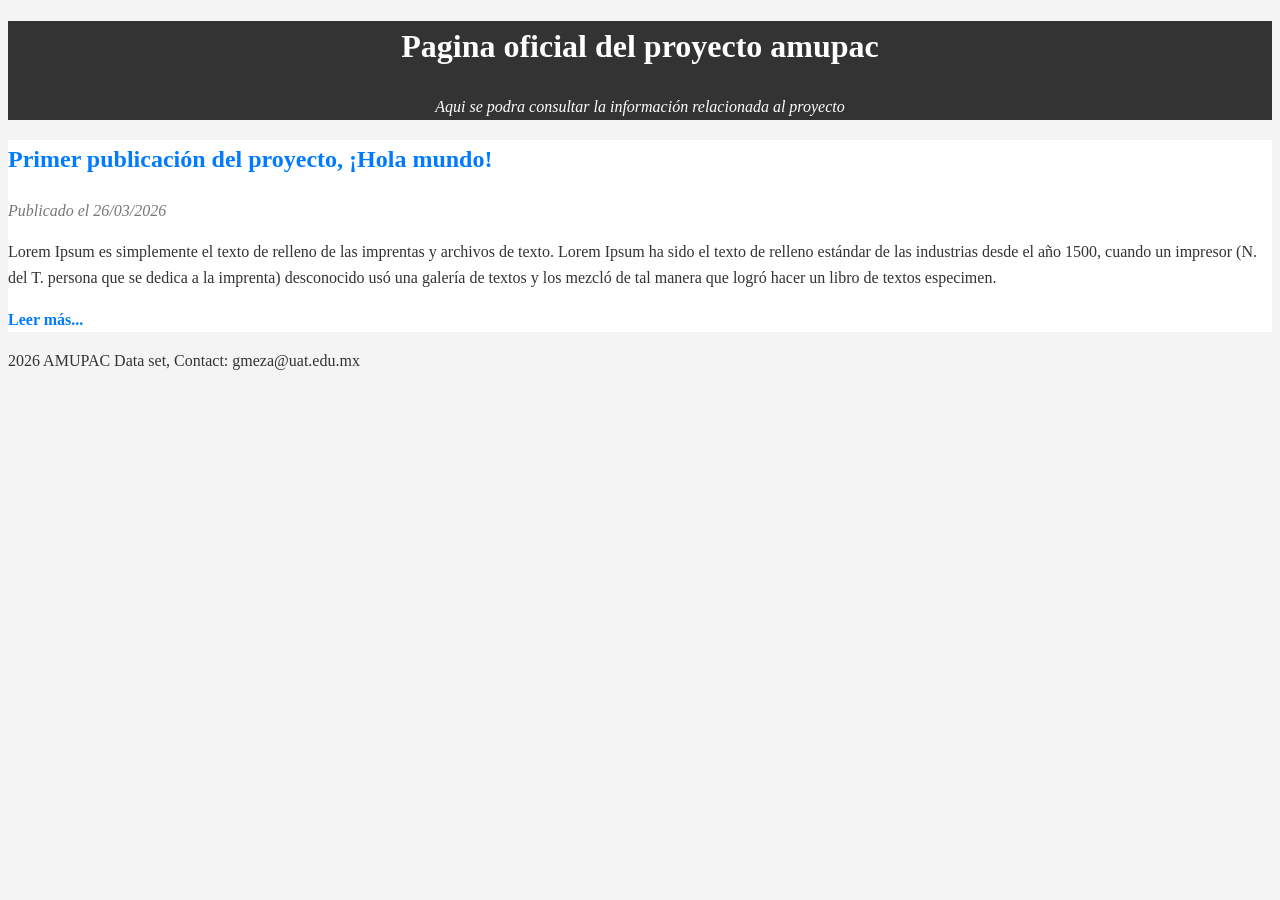
==== index.html @ fbc61335 "Rename Index.html to index.html" ====
<!DOCTYPE html>
<html lang="es">
<head>
  <meta charset="UTF-8">
  <meta name= "viewport" content="widht=device-width, initial-scale=1.0">
  <title>Proyecto amupac</title>
  <link rel="stylesheet" href="style.css">
</head>
<body>
  <header>
    <h1>Pagina oficial del proyecto amupac</h1>
    <p>Aqui se podra consultar la información relacionada al proyecto</p>
  </header>
  <main>
    <article class="entrada">
      <h2>Primer publicación del proyecto, ¡Hola mundo!</h2>
      <p class="fecha">Publicado el 26/03/2026</p>
      <p>
        Lorem Ipsum es simplemente el texto de relleno de las imprentas y archivos de texto. Lorem Ipsum ha sido el texto de relleno estándar de las industrias desde el año 1500, cuando un impresor (N. del T. persona que se dedica a la imprenta) desconocido usó una galería de textos y los mezcló de tal manera que logró hacer un libro de textos especimen.
      </p>
      <a href="#">Leer más...</a>
    </article>
  </main>

  <footer>
    <p>
      2026 AMUPAC Data set, Contact: gmeza@uat.edu.mx
    </p>
  </footer>
</body>
</html>
---- style.css ----
*{
  
}

body {
  font: Arial;
  line-height: 1.6;
  background-color: #f4f4f4;
  color: #333;
}

header {
  background: #333;
  color: #fff;
  padding: lrem 0;
  text-align: center;
}

header h1 {
  font-size: 2.5 rem;
}

header p {
  margin: 0.5 rem 0 0;
  font-style: italic;
}

main {
  max-width: 800 px;
  margin: 2 rem auto;
  padding: 0 lrem;
}

.entrada {
  background: #fff;
  padding: 1.5 rem;
  margin-bottom: 2 rem;
  border-radius: 8 px;
  box-shadow: 0 2 px 5 px rgba (0,0,0,0,1);
}

.entrada h2 {
  color: #007bff;
}

.entrada .fecha {
  font-style: italic;
  color: #777;
  font-size: 0.9 rem;
}

.entrada a {
  color: #007bff;
  text-decoration: none;
  font-weight: bold;
}

.entrada a:hover {
  text-decoration: underline;
}

fondo {
  Background: blue;
}
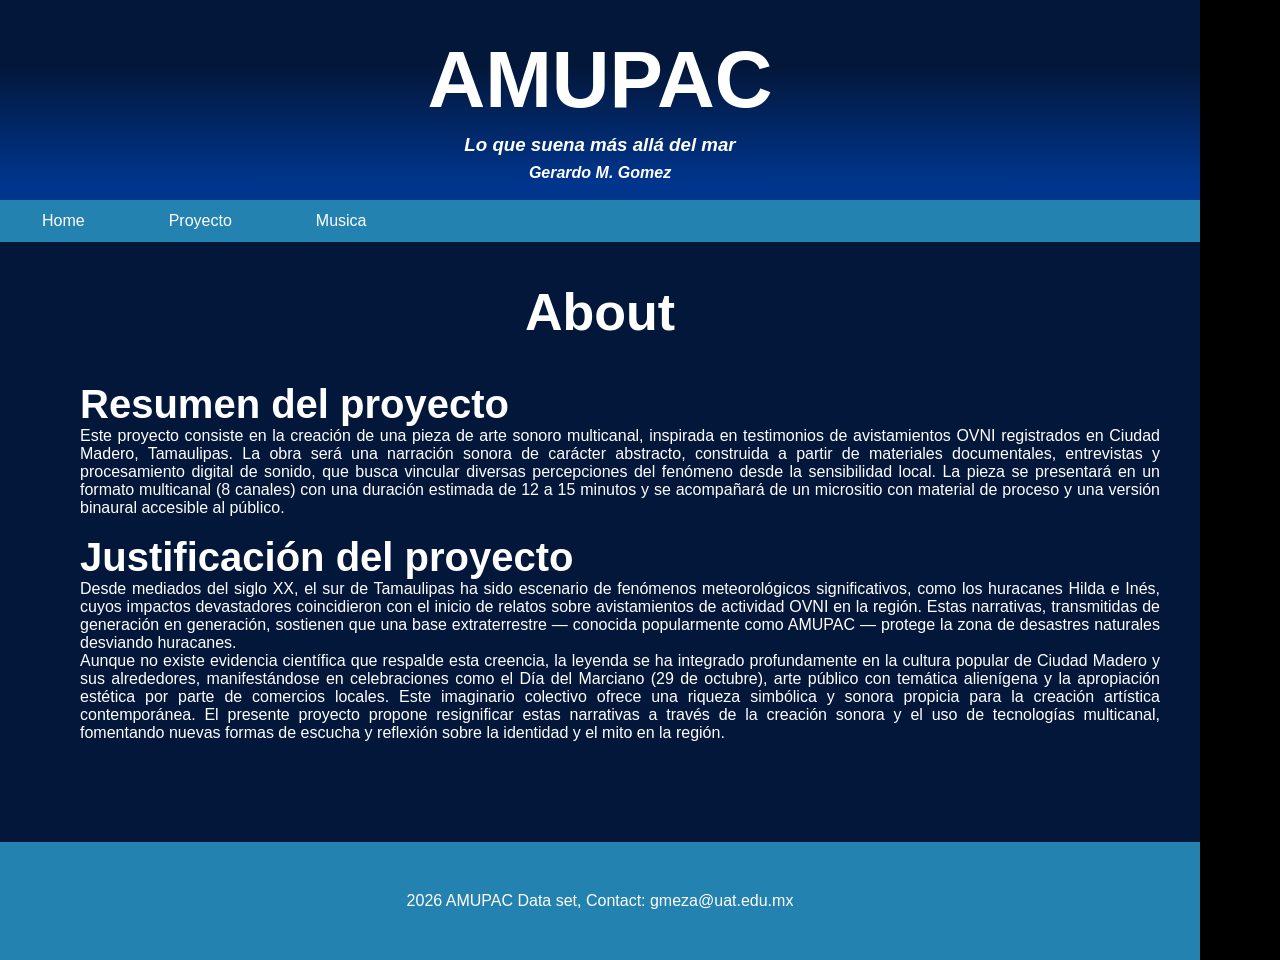
==== commit 301d305e: "Update index.html" ====
--- a/index.html
+++ b/index.html
@@ -4,29 +4,50 @@
   <meta charset="UTF-8">
   <meta name= "viewport" content="widht=device-width, initial-scale=1.0">
   <title>Proyecto amupac</title>
-  <link rel="stylesheet" href="style.css">
+  <link rel="stylesheet" href="styleA.css">
 </head>
 <body>
-  <header>
-    <h1>Pagina oficial del proyecto amupac</h1>
-    <p>Aqui se podra consultar la información relacionada al proyecto</p>
+  <header id="Home">
+    <br>
+    <!--<img src="Gerardo.png.crdownload" title="" width="200" />-->
+    <h1>AMUPAC</h1>
+    <h3>Lo que suena más allá del mar</h3>
+    <h4>Gerardo M. Gomez</h4>
+    <br>
   </header>
+      <nav class="menu">
+    <!--Menu-->
+      <ul>
+        <li><a href="index.html">Home</a></li>
+        <li><a href="Proyecto.html">Proyecto</a></li>
+        <li><a href="musica.html">Musica</a></li>
+      </ul> 
+    </nav>
   <main>
-    <article class="entrada">
-      <h2>Primer publicación del proyecto, ¡Hola mundo!</h2>
-      <p class="fecha">Publicado el 26/03/2026</p>
-      <p>
-        Lorem Ipsum es simplemente el texto de relleno de las imprentas y archivos de texto. Lorem Ipsum ha sido el texto de relleno estándar de las industrias desde el año 1500, cuando un impresor (N. del T. persona que se dedica a la imprenta) desconocido usó una galería de textos y los mezcló de tal manera que logró hacer un libro de textos especimen.
-      </p>
-      <a href="#">Leer más...</a>
-    </article>
+    <section id="About">
+      <h1>About</h1>
+      <div class="contenedor">
+        <div class="perfil">
+          <img src="../CV/img/amupac_lugar.jpeg.crdownload" alt="">
+        </div>
+            <div class="texto">
+              <h2>Resumen del proyecto</h2>
+              <p>Este proyecto consiste en la creación de una pieza de arte sonoro multicanal, inspirada en testimonios de avistamientos OVNI registrados en Ciudad Madero, Tamaulipas. La obra será una narración sonora de carácter abstracto, construida a partir de materiales documentales, entrevistas y procesamiento digital de sonido, que busca vincular diversas percepciones del fenómeno desde la sensibilidad local. La pieza se presentará en un formato multicanal (8 canales) con una duración estimada de 12 a 15 minutos y se acompañará de un micrositio con material de proceso y una versión binaural accesible al público.</p>
+              <br>
+              <h2>Justificación del proyecto</h2>
+              <p>Desde mediados del siglo XX, el sur de Tamaulipas ha sido escenario de fenómenos meteorológicos significativos, como los huracanes Hilda e Inés, cuyos impactos devastadores coincidieron con el inicio de relatos sobre avistamientos de actividad OVNI en la región. Estas narrativas, transmitidas de generación en generación, sostienen que una base extraterrestre — conocida popularmente como AMUPAC — protege la zona de desastres naturales desviando huracanes.</p>
+              <p>Aunque no existe evidencia científica que respalde esta creencia, la leyenda se ha integrado profundamente en la cultura popular de Ciudad Madero y sus alrededores, manifestándose en celebraciones como el Día del Marciano (29 de octubre), arte público con temática alienígena y la apropiación estética por parte de comercios locales. Este imaginario colectivo ofrece una riqueza simbólica y sonora propicia para la creación artística contemporánea. El presente proyecto propone resignificar estas narrativas a través de la creación sonora y el uso de tecnologías multicanal, fomentando nuevas formas de escucha y reflexión sobre la identidad y el mito en la región.</p>
+            </div>
+        </div>
+    </section>
+
   </main>
 
+</body>
   <footer>
     <p>
       2026 AMUPAC Data set, Contact: gmeza@uat.edu.mx
     </p>
   </footer>
-</body>
 </html>
 
--- a/styleA.css
+++ b/styleA.css
@@ -0,0 +1,349 @@
+*{
+    margin: 0;
+    padding: 0;
+    box-sizing: border-box;
+}
+
+body {
+  background-color: black;
+  justify-items: center;
+  font-family: Arial, sans-serif;
+}
+
+main{
+    background-color: #03173a; /* Gris claro */
+    padding: 0rem 2.5rem;
+    padding-bottom: 2.5rem;
+    width: 1200px;
+    min-height: calc(100vh - 300px); /* Resta la altura del header */
+    height: 100%;
+}
+
+/* CSS DEL HEADER DONDE ESTA LA FOTO Y LAS REDES SOCIALES */
+
+header {
+  padding: 1rem;
+  background-image: linear-gradient(to top, #00358d 9%, #03173a 67%);
+  text-align: center;
+  height: 200px;
+  width: 1200px;
+  justify-content: center;
+  align-items: center;
+}
+
+header img{
+    object-fit: cover;
+    border-width: 4px;
+    border-style: solid;
+    border-color: #fff;
+    border-radius: 50%;
+}
+
+header h1 {
+    color: #FFF;
+    font-size: 5rem;
+}
+
+header h3 {
+    color: #FFF;
+    margin: 0.5rem 0;
+    font-style: italic;
+}
+
+header h4 {
+    color: #FFF;
+    margin: 0.5rem 0;
+    font-style: italic;
+}
+
+/* CSS DEL HEADER DONDE ESTA LA BARRA DE MENU */
+
+nav {
+    background-color: #2382AF;
+    overflow: hidden;
+    width: 1200px;
+    justify-items: center;
+}
+
+
+
+nav ul {
+    list-style: none;
+}
+
+nav ul li {
+    float: inline-start;
+}
+
+nav ul li a {
+    padding: 12px 42px;
+    display: inline-block;
+    color: #fff;
+    text-decoration: none;
+    font-family: Arial;
+}
+
+nav ul li a:hover {
+    background: #77C1E4;
+}
+
+.menu-fixed{
+    position: fixed;
+    z-index:1000;
+    top:0;
+    width: 100%;
+}
+
+
+/* CSS DE LOS LINKEOS */
+
+
+/* CSS DE ABOUT */
+
+.perfil img{
+    width: 100%;
+    max-width: 300px;
+    object-fit: cover;
+    vertical-align: middle;
+}
+
+section{
+    color: #fff;
+}
+
+section h1{
+    text-align: center;
+    font-size: 52px;
+    padding: 2.5rem;
+}
+
+.contenedor {
+    padding: 0;
+    display: flex;
+    flex-wrap: wrap;
+    align-items: center;
+    justify-content: space-around;
+    gap: 2.5rem;
+}
+
+.texto{
+    flex: 1;
+}
+
+.contenedor h2{
+    font-size: 40px;
+}
+
+.contenedor .sub {
+    font-style: italic;
+    font-size: 24px;
+}
+
+.contenedor p{
+    text-align: justify;
+    font-size: 16px;
+}
+
+.contenedor a{
+    color: #fff;
+    font-size: 16px;
+    margin-bottom: 20px;
+    text-decoration: none;
+}
+
+/* CSS DE REPRODUCTOR */
+
+
+    .controls {
+        display: flex;
+        justify-content: space-between;
+        margin-top: 10px;
+    }
+
+/* CSS DE GALERIA DE IMAGENES */
+
+.G-Cont {
+    width: 90%;
+    max-width: 1100px;
+    margin:  auto;
+    display: flex;
+    padding: 0;
+    text-align: center;
+}
+
+.G-Cont h2{
+    padding: 2rem;
+}
+
+.Column {
+    flex: 25%;
+    padding: 5px;
+}
+
+.Column img{
+    width: 100%;
+    object-fit: cover;
+    transition: transform 0.5s;
+}
+
+.Column img:hover{
+    transform: rotate(5deg) scale(1.1);
+}
+
+.Column video:hover{
+    transform: rotate(5deg) scale(1.1);
+}
+
+@media (max-width: 600px){
+    .Column{
+        flex: 100%;
+    }
+}
+
+@media (max-width: 800px){
+    .Column{
+        flex: 50%;
+    }
+}
+
+/* CSS DE COLUMNAS DE AUDIO */
+
+.ColumnA {
+    flex: 25%;
+    padding: 1rem 20px;
+    margin-inline: 2rem;
+    width: 300px;
+}
+
+.Conaudio{
+    background: #333;
+    padding: 1rem 20px;
+    border-radius: 10px;
+    width: 400px;
+    box-shadow: 0 0 15px rgba(0,0,0,0.5);
+    margin: 2rem 0;
+}
+
+.Conaudio audio {
+    width: 100%;
+    margin-bottom: 1rem;
+    justify-content: center;
+    align-items: center;
+}
+
+.Conaudio a {
+    padding: 15px;
+    margin: 1rem;
+    display: inline-block;
+    color: #fff;
+    text-decoration: none;
+    cursor: pointer;
+    background: #2382AF;
+    border-radius: 10px;
+    width: 200px;
+    box-shadow: 0 0 15px rgba(0,0,0,0.5);
+    text-align: center;
+}
+
+a:hover {
+    background: #77C1E4;
+}
+
+@media (max-width: 600px){
+    .ColumnA{
+        flex: 100%;
+    }
+}
+
+@media (max-width: 800px){
+    .ColumnA{
+        flex: 50%;
+    }
+}
+
+/* CSS DE PUBLICACIONES */
+
+.contenedorpu {
+    text-align: justify;
+    padding: 42px;
+    color: #fff;
+}
+
+.contenedor h2{
+    font-size: 40px;
+}
+
+.contenedor .sub {
+    font-style: italic;
+    font-size: 24px;
+}
+
+.contenedor p{
+    font-size: 16px;
+}
+
+.contenedorpu a{
+    color: #fff;
+    font-size: 16px;
+    text-decoration: none;
+}
+
+footer{
+    color: #fff;
+    height: 100%;
+    width: 1200px;
+    background-color: #2382AF;
+    justify-content: center;
+    align-items: center;
+}
+
+footer p{
+    padding: 50px 50px;
+    text-align: center;
+}
+
+
+
+
+
+
+
+
+
+
+.entrada {
+  padding: 1.5 rem;
+  margin-bottom: 2 rem;
+  border-radius: 8 px;
+  box-shadow: 0 2 px 5 px rgba (0,0,0,0,1);
+}
+
+.entrada h2 {
+  color: #007bff;
+}
+
+.entrada .fecha {
+  font-style: italic;
+  color: #777;
+  font-size: 0.9 rem;
+}
+
+.entrada .sub {
+  font-style: italic;
+  color: #fff;
+  font-size: 0.9 rem;
+}
+
+.entrada a {
+  color: #007bff;
+  text-decoration: none;
+  font-weight: bold;
+}
+
+.entrada p{
+    color: #fff;
+}
+
+.entrada a:hover {
+  text-decoration: underline;
+}
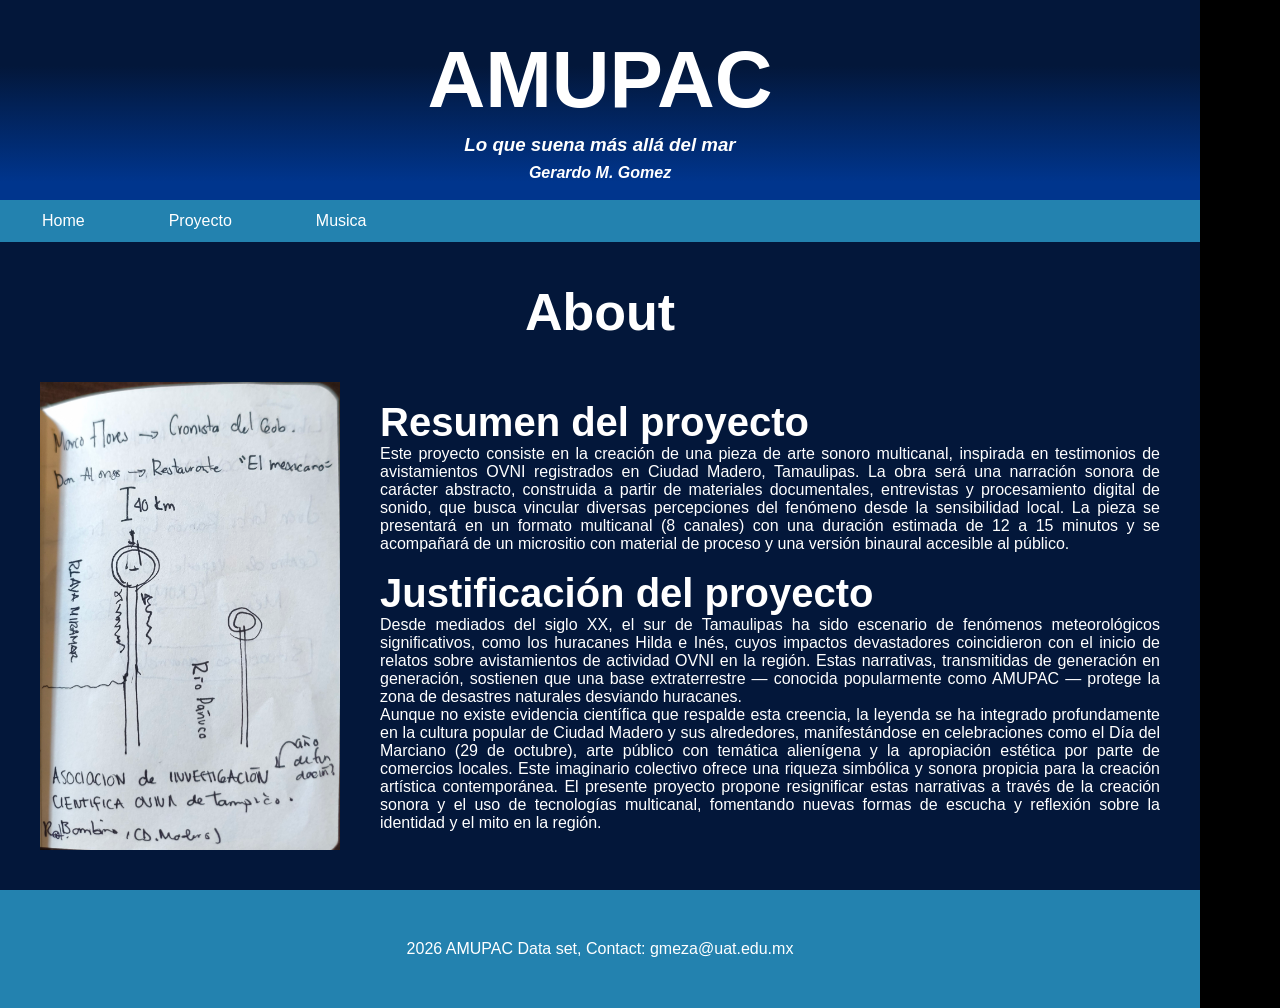
==== commit e16e6157: "Update index.html" ====
--- a/index.html
+++ b/index.html
@@ -28,7 +28,7 @@
       <h1>About</h1>
       <div class="contenedor">
         <div class="perfil">
-          <img src="../CV/img/amupac_lugar.jpeg.crdownload" alt="">
+          <img src="amupac_lugar.jpeg" alt="">
         </div>
             <div class="texto">
               <h2>Resumen del proyecto</h2>
--- a/styleA.css
+++ b/styleA.css
@@ -130,6 +130,11 @@
     flex: 1;
 }
 
+.texto img{
+    display: block;       /* Necesario para usar margin auto */
+    margin: 2.5rem auto;       /* Centra horizontalmente */
+}
+
 .contenedor h2{
     font-size: 40px;
 }
